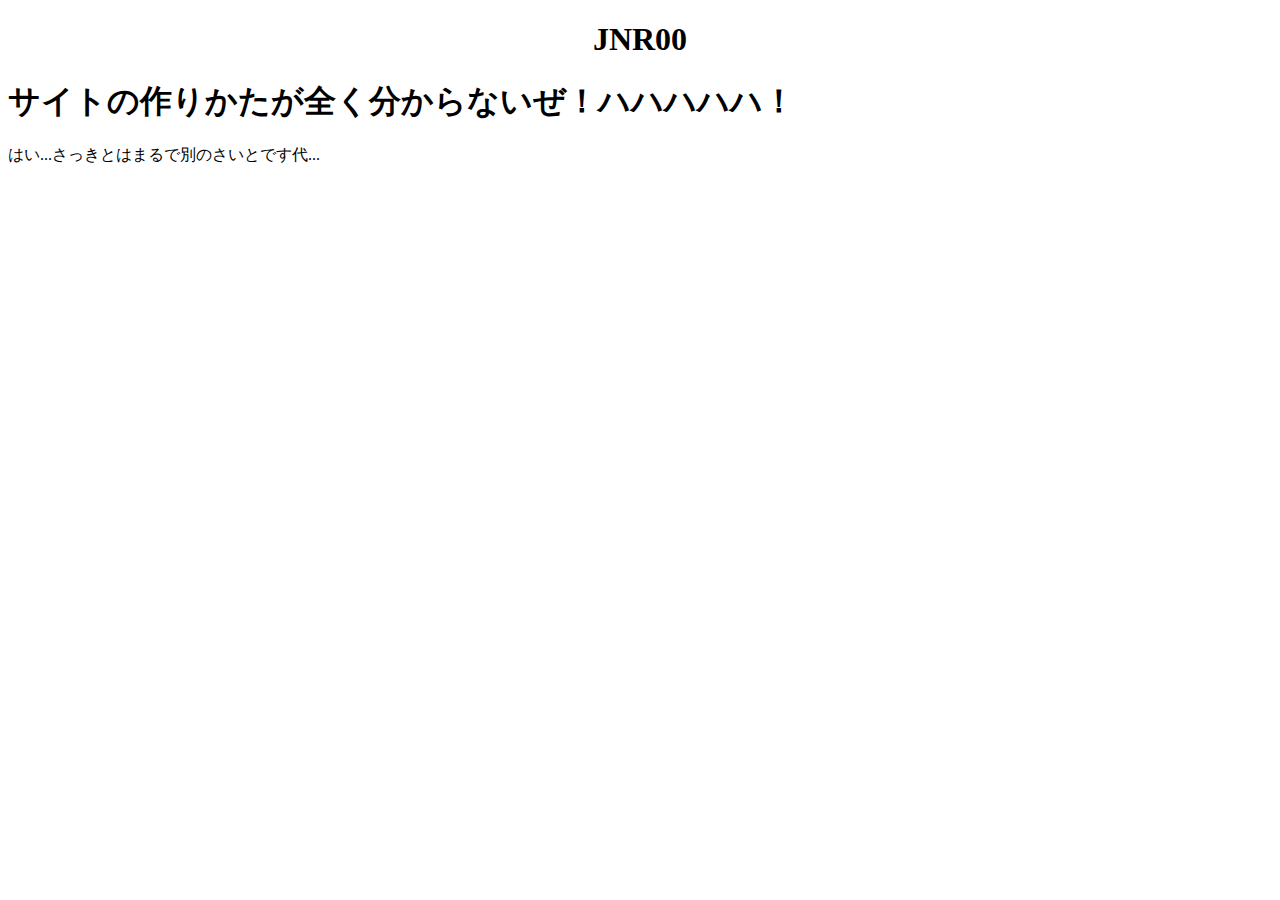
==== diary1.html @ 12323b0d "Update diary1.html" ====
<!DOCTYPE HTML>
<html>
<head>
    <meta charset="utf-8">
    <meta name="viewport" content="width=device-width, initial-scale=1, maximum-scale=1, user-scalable=no">
    <meta http-equiv="Content-Security-Policy" content="default-src * data: gap: content: https://ssl.gstatic.com; style-src * 'unsafe-inline'; script-src * 'unsafe-inline' 'unsafe-eval'">
    <script src="components/loader.js"></script>
    <link rel="stylesheet" href="components/loader.css">
    <link rel="stylesheet" href="css/style.css">
    <script>
    </script>
</head>
<body>
</body>
</html><h1 id="page-title" style="text-align:center">JNR00</h1>
<h1>サイトの作りかたが全く分からないぜ！ハハハハハ！</h1>
<p>はい...さっきとはまるで別のさいとです代... </p>
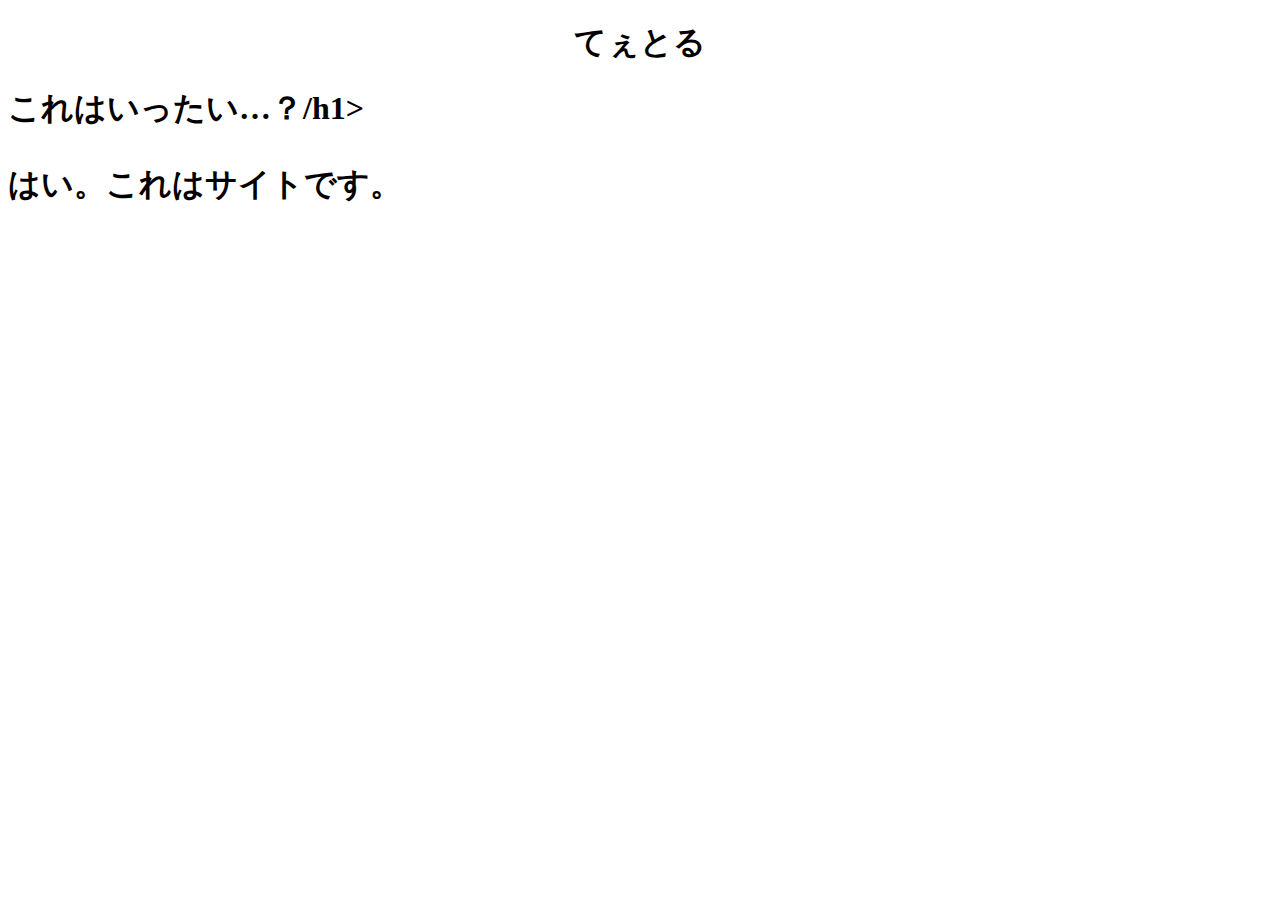
==== commit 46a799a1: "Update diary1.html" ====
--- a/diary1.html
+++ b/diary1.html
@@ -12,6 +12,6 @@
 </head>
 <body>
 </body>
-</html><h1 id="page-title" style="text-align:center">JNR00</h1>
-<h1>サイトの作りかたが全く分からないぜ！ハハハハハ！</h1>
-<p>はい...さっきとはまるで別のさいとです代... </p>
+</html><h1 id="page-title" style="text-align:center">てぇとる</h1>
+<h1>これはいったい…？/h1>
+<p>はい。これはサイトです。</p>
